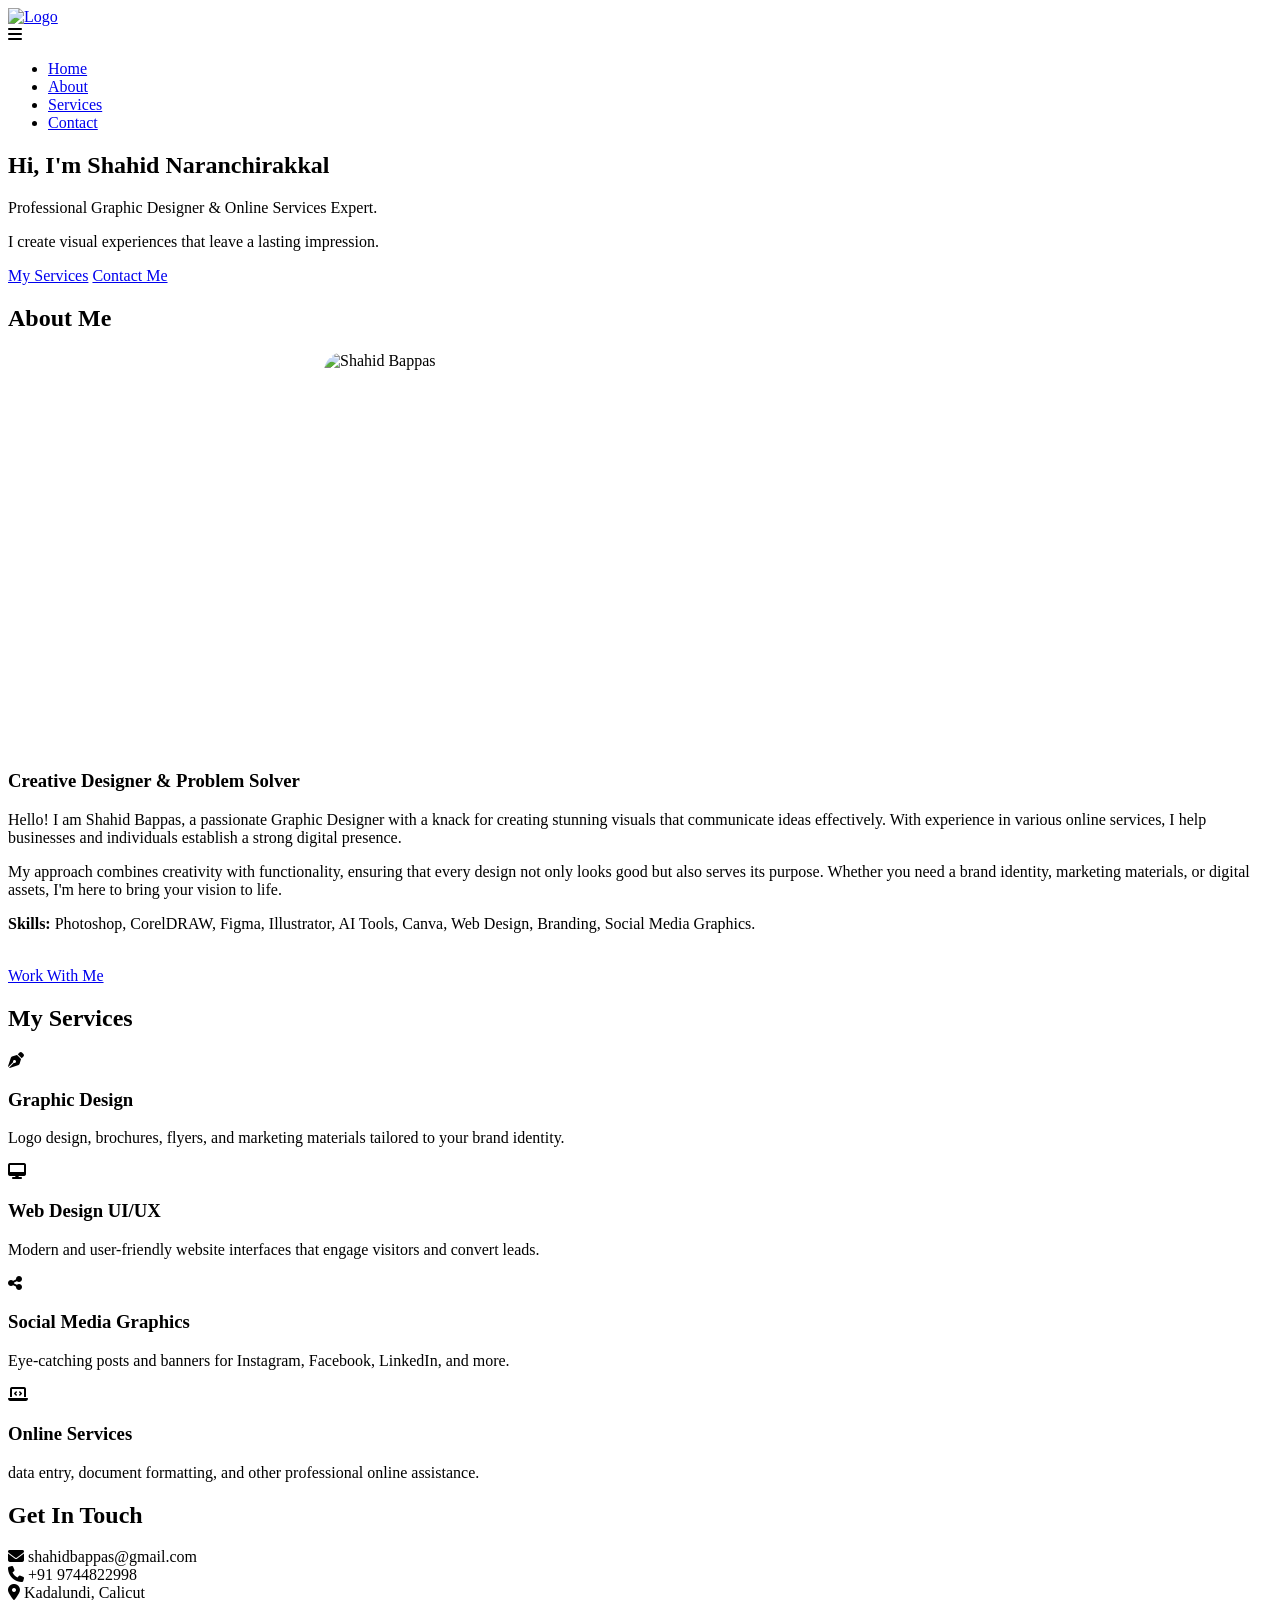
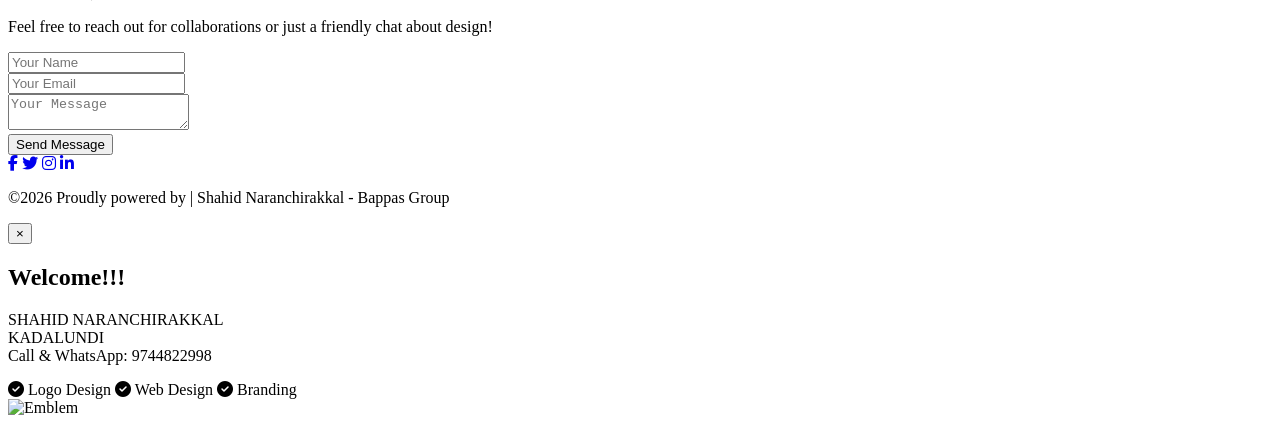
==== index.html @ 514851d0 "Update contact form to save to Google Sheets directly" ====
<!DOCTYPE html>
<html lang="en">

<head>
    <meta charset="UTF-8">
    <meta name="viewport" content="width=device-width, initial-scale=1.0">
    <title>Shahid Bappas | Graphic Designer & Online Services</title>
    <!-- Fonts -->
    <link rel="preconnect" href="https://fonts.googleapis.com">
    <link rel="preconnect" href="https://fonts.gstatic.com" crossorigin>
    <link href="https://fonts.googleapis.com/css2?family=Inter:wght@400;500;600&family=Outfit:wght@700;800&display=swap"
        rel="stylesheet">
    <!-- Font Awesome for Icons -->
    <link rel="stylesheet" href="https://cdnjs.cloudflare.com/ajax/libs/font-awesome/6.4.0/css/all.min.css">
    <!-- CSS -->
    <link rel="stylesheet" href="css/style.css">
</head>

<body>

    <!-- Header -->
    <header>
        <a href="#" class="logo">
            <img src="assets/logo.jpg" alt="Logo">
        </a>
        <div class="menu-toggle">
            <i class="fas fa-bars"></i>
        </div>
        <nav>
            <ul class="nav-links">
                <li><a href="#home">Home</a></li>
                <li><a href="#about">About</a></li>
                <li><a href="#services">Services</a></li>
                <li><a href="#contact">Contact</a></li>
            </ul>
        </nav>
    </header>

    <!-- Hero Section -->
    <section id="home" class="hero">
        <div class="hero-content">
            <h1><span class="small-text">Hi, I'm</span> <span>Shahid Naranchirakkal</span></h1>
            <p>Professional Graphic Designer & Online Services Expert.</p>
            <p>I create visual experiences that leave a lasting impression.</p>
            <div class="hero-buttons">
                <a href="#services" class="btn">My Services</a>
                <a href="#contact" class="btn btn-outline">Contact Me</a>
            </div>
        </div>
    </section>

    <!-- About Section -->
    <section id="about">
        <div class="section-title">
            <h2>About Me</h2>
        </div>
        <div class="about">
            <div class="about-img">
                <img src="assets/shahid.jpg" alt="Shahid Bappas"
                    style="width: 75%; height: 400px;  border-radius: 20px; display: block; margin-left: auto;">
            </div>
            <div class="about-text">
                <h3>Creative Designer & Problem Solver</h3>
                <p>Hello! I am Shahid Bappas, a passionate Graphic Designer with a knack for creating stunning visuals
                    that communicate ideas effectively. With experience in various online services, I help businesses
                    and individuals establish a strong digital presence.</p>
                <p>My approach combines creativity with functionality, ensuring that every design not only looks good
                    but also serves its purpose. Whether you need a brand identity, marketing materials, or digital
                    assets, I'm here to bring your vision to life.</p>
                <div class="skills">
                    <p><strong>Skills:</strong> Photoshop, CorelDRAW, Figma, Illustrator, AI Tools, Canva, Web Design,
                        Branding, Social Media Graphics.</p>
                </div>
                <br>
                <a href="#contact" class="btn">Work With Me</a>
            </div>
        </div>
    </section>

    <!-- Services Section -->
    <section id="services">
        <div class="section-title">
            <h2>My Services</h2>
        </div>
        <div class="services-grid">
            <div class="service-card">
                <div class="service-icon">
                    <i class="fas fa-pen-nib"></i>
                </div>
                <h3>Graphic Design</h3>
                <p>Logo design, brochures, flyers, and marketing materials tailored to your brand identity.</p>
            </div>
            <div class="service-card">
                <div class="service-icon">
                    <i class="fas fa-desktop"></i>
                </div>
                <h3>Web Design UI/UX</h3>
                <p>Modern and user-friendly website interfaces that engage visitors and convert leads.</p>
            </div>
            <div class="service-card">
                <div class="service-icon">
                    <i class="fas fa-share-alt"></i>
                </div>
                <h3>Social Media Graphics</h3>
                <p>Eye-catching posts and banners for Instagram, Facebook, LinkedIn, and more.</p>
            </div>
            <div class="service-card">
                <div class="service-icon">
                    <i class="fas fa-laptop-code"></i>
                </div>
                <h3>Online Services</h3>
                <p>data entry, document formatting, and other professional online assistance.</p>
            </div>
        </div>
    </section>

    <!-- Contact Section -->
    <section id="contact">
        <div class="section-title">
            <h2>Get In Touch</h2>
        </div>
        <div class="contact-container">
            <div class="contact-info">
                <div class="contact-item">
                    <i class="fas fa-envelope"></i>
                    <span>shahidbappas@gmail.com</span>
                </div>
                <div class="contact-item">
                    <i class="fas fa-phone"></i>
                    <span>+91 9744822998</span>
                </div>
                <div class="contact-item">
                    <i class="fas fa-map-marker-alt"></i>
                    <span>Kadalundi, Calicut</span>
                </div>
                <p>Feel free to reach out for collaborations or just a friendly chat about design!</p>
            </div>
            <form class="contact-form" action="https://script.google.com/macros/s/AKfycbyqMmxdutyFId7fyS1HWokaomhCXcfhwBMs53DPcGuzJO5RuhpRChM-_aVlPY4jMqPy3A/exec" method="POST">
                <div class="form-group">
                    <input type="text" name="name" placeholder="Your Name" required>
                </div>
                <div class="form-group">
                    <input type="email" name="email" placeholder="Your Email" required>
                </div>
                <div class="form-group">
                    <textarea name="message" placeholder="Your Message" required></textarea>
                </div>
                <button type="submit" class="btn">Send Message</button>
            </form>
        </div>
    </section>

    <!-- Footer -->
    <footer>
        <div class="social-links">
            <a href="https://www.facebook.com/Shahidbappaschaliyam" target="_blank"><i
                    class="fab fa-facebook-f"></i></a>
            <a href="#"><i class="fab fa-twitter"></i></a>
            <a href="#"><i class="fab fa-instagram"></i></a>
            <a href="#"><i class="fab fa-linkedin-in"></i></a>
        </div>
        <div class="copyright">
            <p>&copy;2026 Proudly powered by | Shahid Naranchirakkal - Bappas Group</p>
        </div>
    </footer>

    <!-- Advertisement Popup -->
    <div id="ad-popup-overlay" class="ad-popup-overlay">
        <div class="ad-popup">
            <button id="ad-popup-close" class="ad-popup-close" aria-label="Close popup">&times;</button>


            <h2 class="ad-popup-title">Welcome!!!</h2>
            <p class="ad-popup-text">SHAHID NARANCHIRAKKAL <br>KADALUNDI <br> Call & WhatsApp: 9744822998</p>
            <div class="ad-popup-features">
                <span><i class="fas fa-check-circle"></i> Logo Design</span>
                <span><i class="fas fa-check-circle"></i> Web Design</span>
                <span><i class="fas fa-check-circle"></i> Branding</span>
            </div>

            <div class="ad-popup-emblem">
                <img src="assets/bappas.png" alt="Emblem">
            </div>
        </div>
    </div>

    <!-- Scripts -->
    <script src="js/script.js"></script>
</body>

</html>
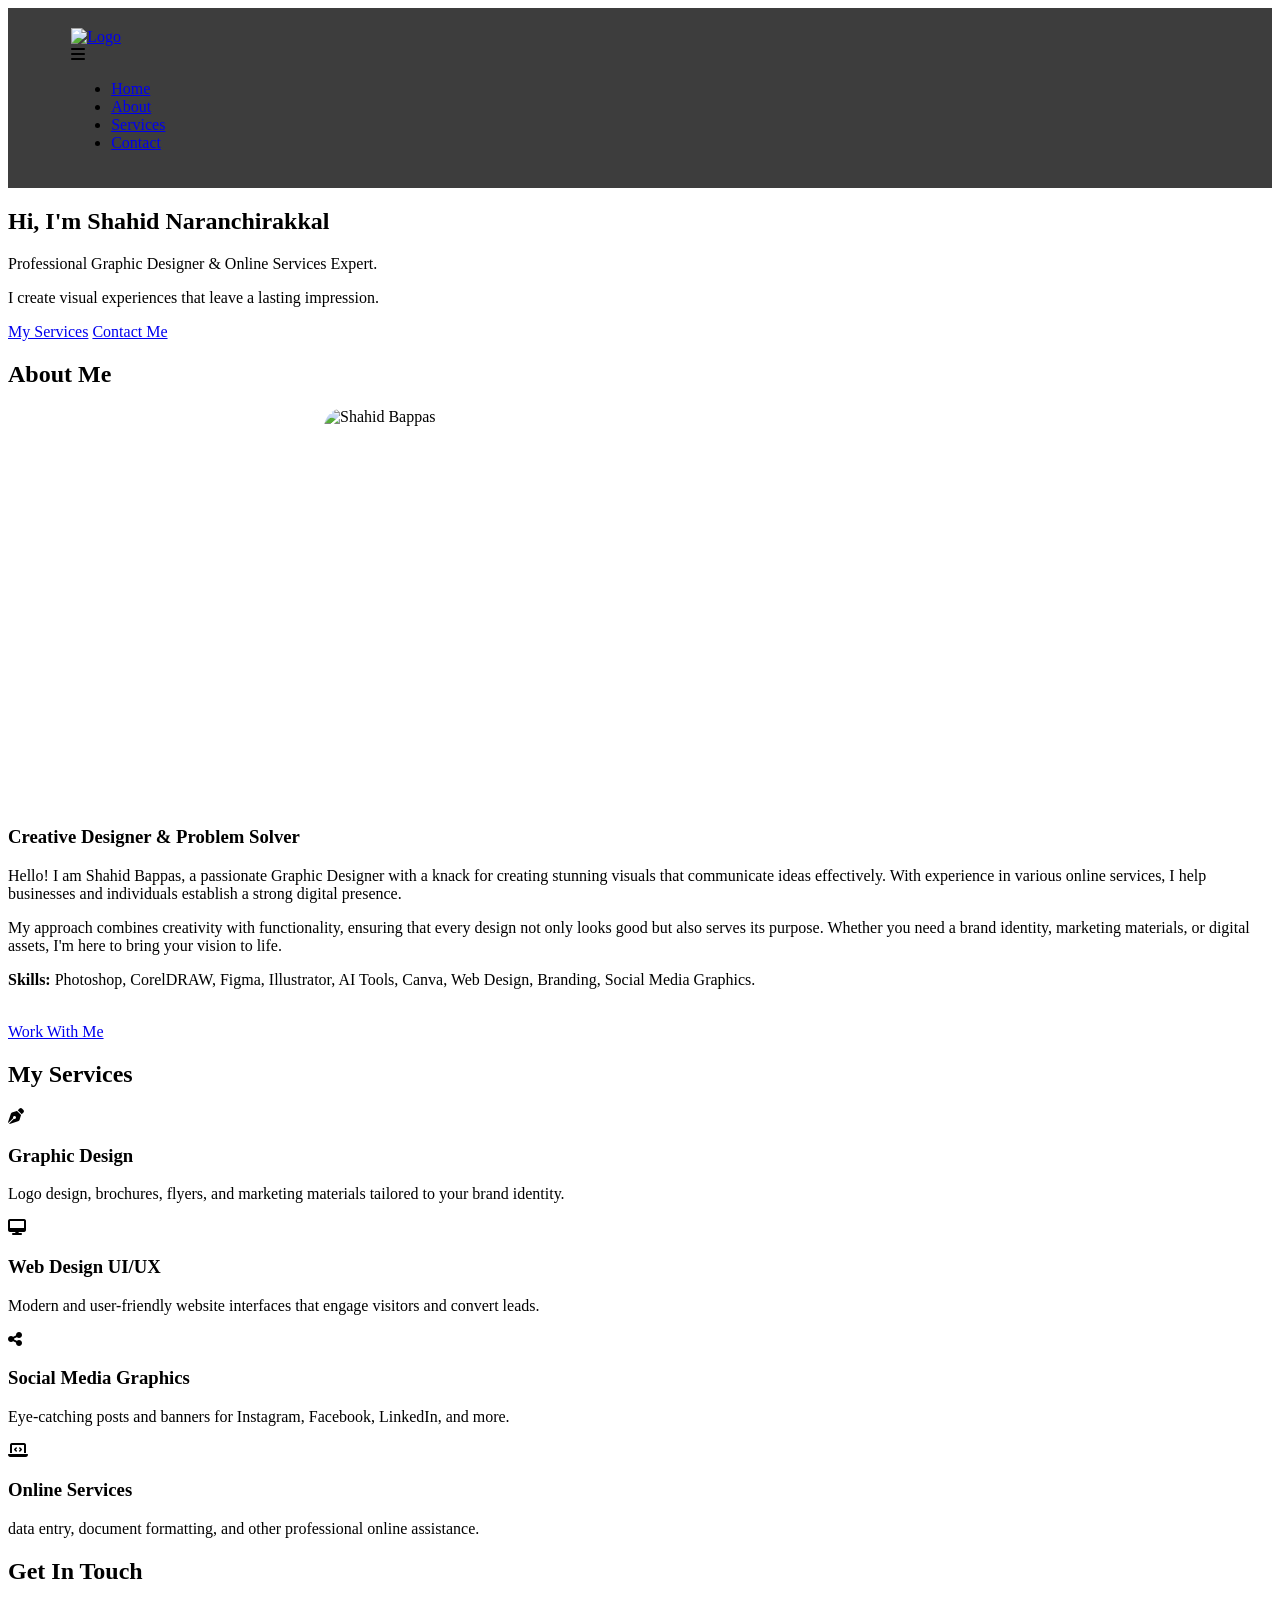
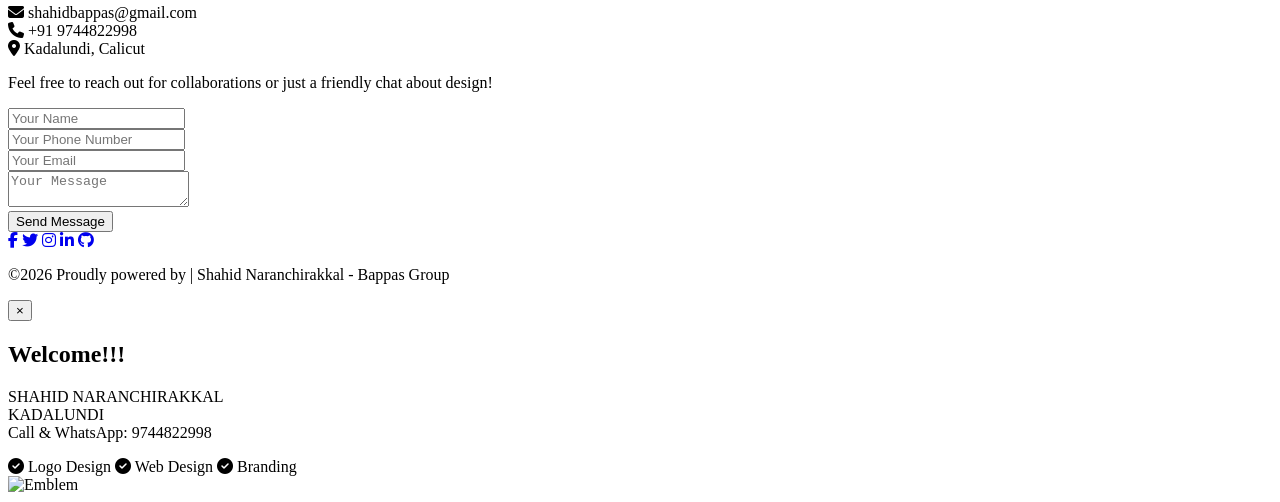
==== commit 46543b8c: "Update links, fix form errors, and add phone field" ====
--- a/index.html
+++ b/index.html
@@ -135,9 +135,14 @@
                 </div>
                 <p>Feel free to reach out for collaborations or just a friendly chat about design!</p>
             </div>
-            <form class="contact-form" action="https://script.google.com/macros/s/AKfycbyqMmxdutyFId7fyS1HWokaomhCXcfhwBMs53DPcGuzJO5RuhpRChM-_aVlPY4jMqPy3A/exec" method="POST">
+            <form class="contact-form" id="contactForm"
+                action="https://script.google.com/macros/s/AKfycbyqMmxdutyFId7fyS1HWokaomhCXcfhwBMs53DPcGuzJO5RuhpRChM-_aVlPY4jMqPy3A/exec"
+                method="POST">
                 <div class="form-group">
                     <input type="text" name="name" placeholder="Your Name" required>
+                </div>
+                <div class="form-group">
+                    <input type="tel" name="phone" placeholder="Your Phone Number" required>
                 </div>
                 <div class="form-group">
                     <input type="email" name="email" placeholder="Your Email" required>
@@ -155,9 +160,10 @@
         <div class="social-links">
             <a href="https://www.facebook.com/Shahidbappaschaliyam" target="_blank"><i
                     class="fab fa-facebook-f"></i></a>
-            <a href="#"><i class="fab fa-twitter"></i></a>
-            <a href="#"><i class="fab fa-instagram"></i></a>
-            <a href="#"><i class="fab fa-linkedin-in"></i></a>
+            <a href="https://twitter.com/shahidbappas" target="_blank"><i class="fab fa-twitter"></i></a>
+            <a href="https://instagram.com/shahidbappas" target="_blank"><i class="fab fa-instagram"></i></a>
+            <a href="https://linkedin.com/in/shahidbappas" target="_blank"><i class="fab fa-linkedin-in"></i></a>
+            <a href="https://github.com/shahidbappas" target="_blank"><i class="fab fa-github"></i></a>
         </div>
         <div class="copyright">
             <p>&copy;2026 Proudly powered by | Shahid Naranchirakkal - Bappas Group</p>
@@ -185,7 +191,7 @@
     </div>
 
     <!-- Scripts -->
-    <script src="js/script.js"></script>
+    <script src="js/script.js?v=2"></script>
 </body>
 
 </html>
